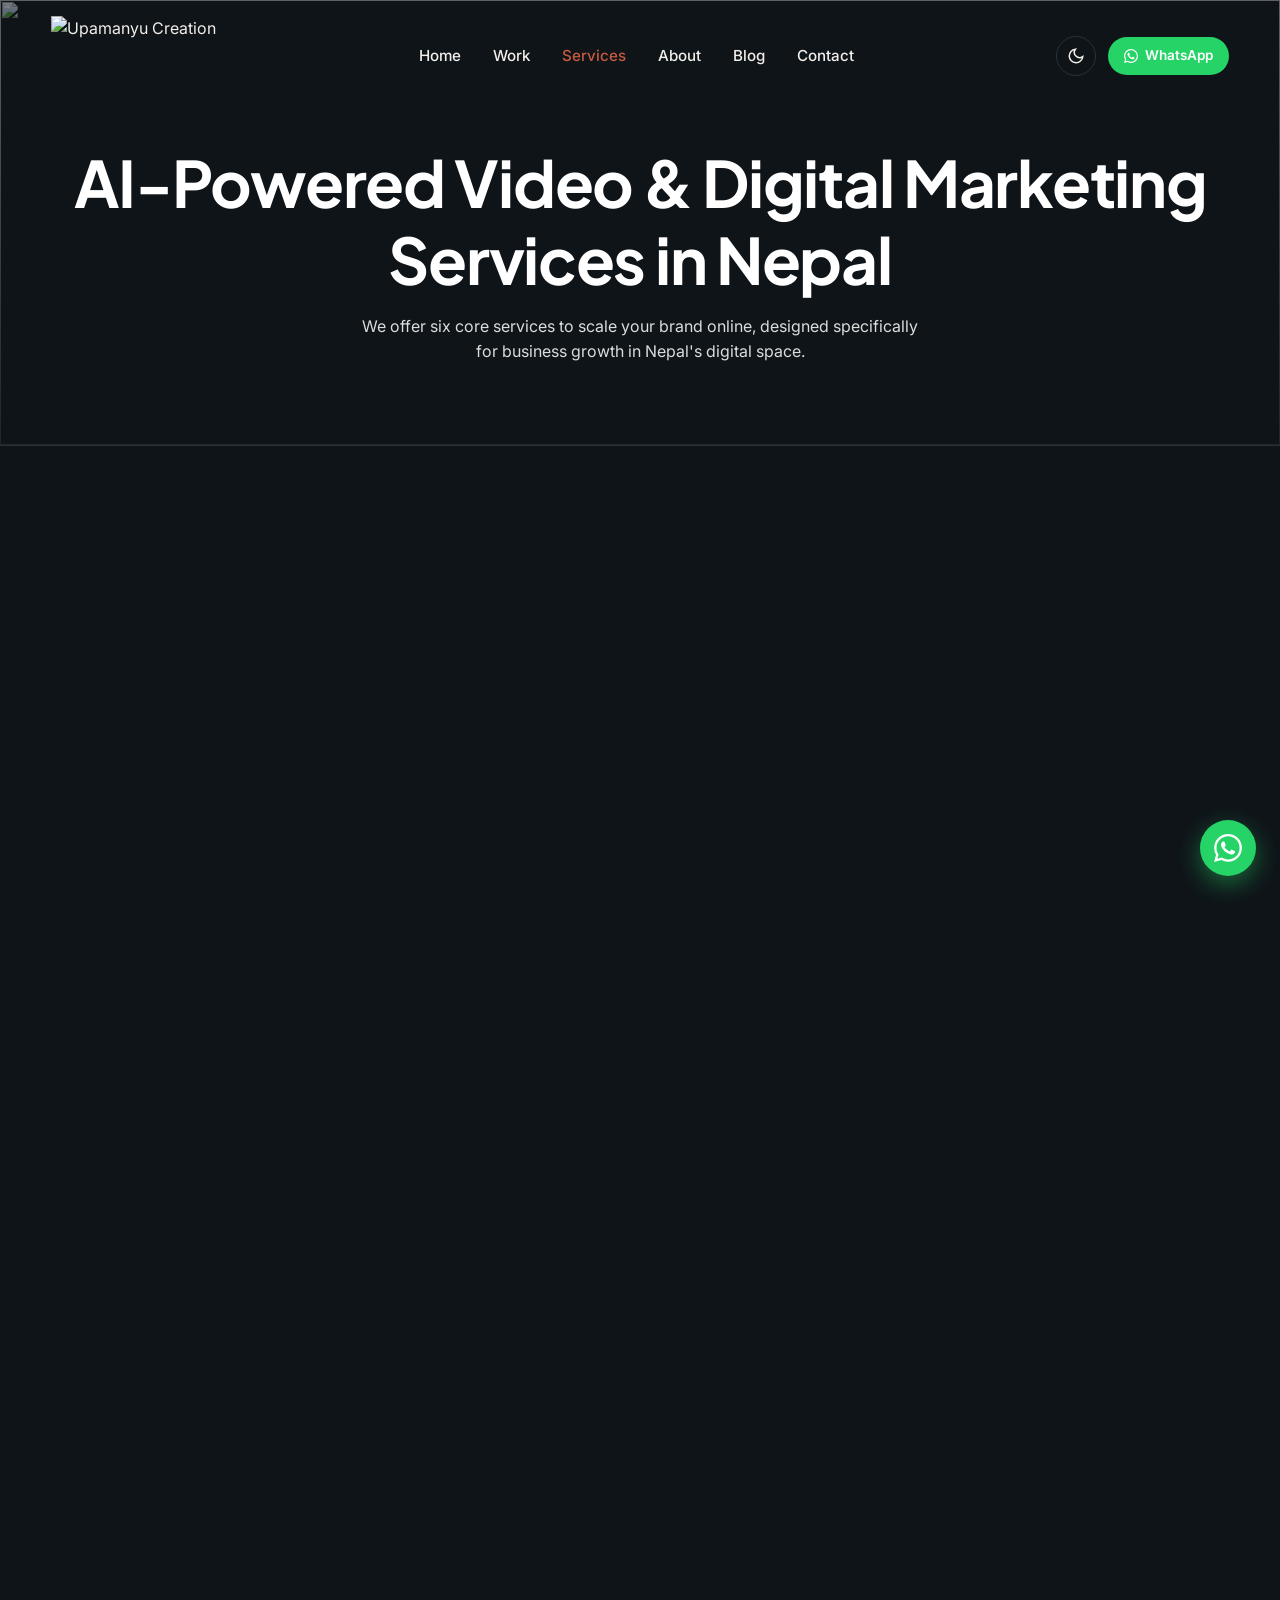
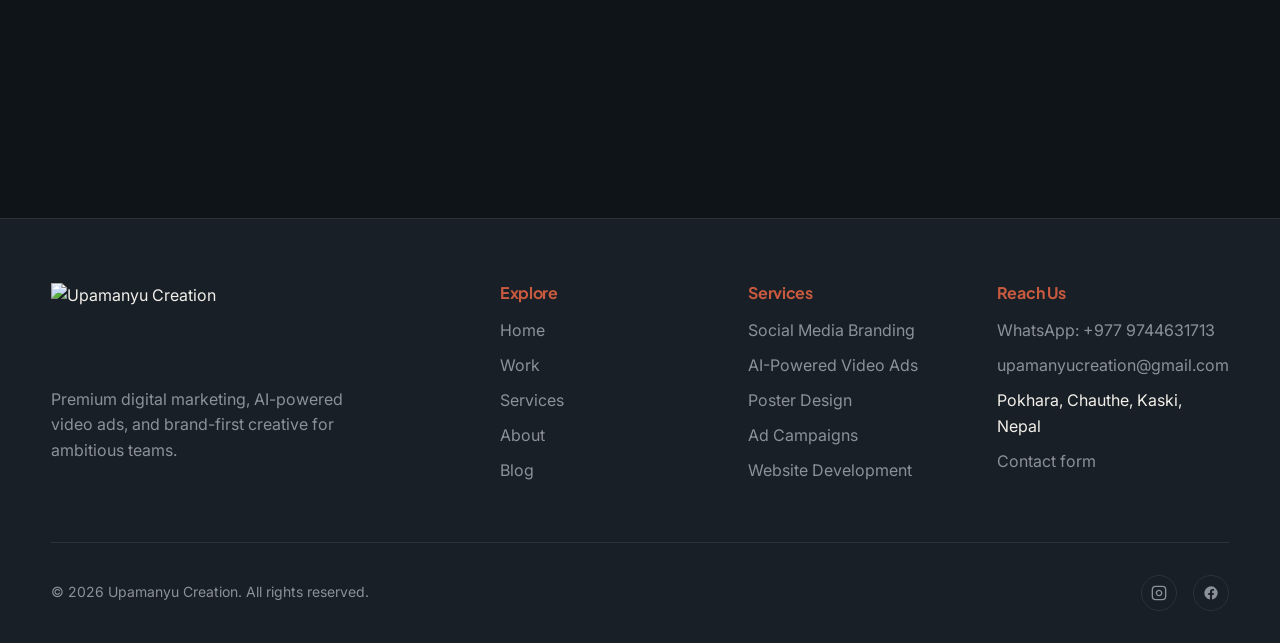
==== services.html @ 2f178562 "feat: implement technical SEO optimizations, schemas, sitemaps, and copy rewrites" ====
<!DOCTYPE html>
<html lang="en">
<head>
  <meta charset="UTF-8">
  <meta name="viewport" content="width=device-width, initial-scale=1.0">
  <title>SEO, Web Development &amp; AI Video Production Services Nepal</title>
  <meta name="description" content="AI-powered video ads, social media handling, SEO services, Google Ads, Meta campaigns, and high-speed web development in Nepal. Get a free quote today!">
  <link rel="icon" href="assets/logo.png">
  <link rel="preconnect" href="https://fonts.googleapis.com">
  <link rel="preconnect" href="https://fonts.gstatic.com" crossorigin>
  <link href="https://fonts.googleapis.com/css2?family=Inter:wght@400;500;600&amp;family=Plus+Jakarta+Sans:wght@600;700;800&amp;display=swap" rel="stylesheet">
  <link rel="stylesheet" href="css/styles.css">

  <!-- Service JSON-LD Schema -->
  <script type="application/ld+json">
  {
    "@context": "https://schema.org",
    "@type": "Service",
    "serviceType": "AI Video Production & Digital Marketing",
    "provider": {
      "@type": "LocalBusiness",
      "name": "Upamanyu Creation",
      "url": "https://upamanyu.swoyef.org/"
    },
    "areaServed": {
      "@type": "Country",
      "name": "Nepal"
    },
    "hasOfferCatalog": {
      "@type": "OfferCatalog",
      "name": "Digital Marketing & Creative Catalog",
      "itemListElement": [
        {
          "@type": "Offer",
          "itemOffered": {
            "@type": "Service",
            "name": "AI-Powered Video Ads Production",
            "description": "Cinematic high-engagement business ads and commercial videos generated and edited with professional AI tools."
          }
        },
        {
          "@type": "Offer",
          "itemOffered": {
            "@type": "Service",
            "name": "Local SEO & Search Engine Optimization",
            "description": "On-page, technical, and local SEO services to help Nepalese brands rank on the first page of Google Nepal."
          }
        },
        {
          "@type": "Offer",
          "itemOffered": {
            "@type": "Service",
            "name": "Mobile-First Website Development",
            "description": "Custom built, ultra-fast websites designed to load fast and capture leads across mobile devices in Nepal."
          }
        }
      ]
    }
  }
  </script>
</head>
<body data-page="services">

  <nav class="navbar">
    <div class="container">
      <a href="index.html" class="nav-logo"><img src="assets/logo.png" alt="Upamanyu Creation"></a>
      <ul class="nav-links">
        <li><a href="index.html">Home</a></li>
        <li><a href="work.html">Work</a></li>
        <li><a href="services.html">Services</a></li>
        <li><a href="about.html">About</a></li>
        <li><a href="blog.html">Blog</a></li>
        <li><a href="contact.html">Contact</a></li>
      </ul>
      <div class="nav-actions">
        <button class="theme-toggle" data-theme-toggle aria-label="Toggle theme">
          <svg class="icon-moon" width="18" height="18" viewBox="0 0 24 24" fill="none" stroke="currentColor" stroke-width="2"><path d="M21 12.79A9 9 0 1 1 11.21 3 7 7 0 0 0 21 12.79z"/></svg>
          <svg class="icon-sun"  width="18" height="18" viewBox="0 0 24 24" fill="none" stroke="currentColor" stroke-width="2"><circle cx="12" cy="12" r="4"/><path d="M12 2v2M12 20v2M4.93 4.93l1.41 1.41M17.66 17.66l1.41 1.41M2 12h2M20 12h2M4.93 19.07l1.41-1.41M17.66 6.34l1.41-1.41"/></svg>
        </button>
        <a class="nav-whatsapp" href="https://wa.me/9779744631713" target="_blank" rel="noopener">
          <svg width="14" height="14" viewBox="0 0 24 24" fill="currentColor"><path d="M.057 24l1.687-6.163a11.867 11.867 0 0 1-1.587-5.946C.16 5.335 5.495 0 12.05 0a11.82 11.82 0 0 1 8.413 3.488 11.824 11.824 0 0 1 3.48 8.414c-.003 6.557-5.338 11.892-11.893 11.892a11.9 11.9 0 0 1-5.688-1.448L.057 24zm6.597-3.807c1.676.995 3.276 1.591 5.392 1.592 5.448 0 9.886-4.434 9.889-9.885.002-5.462-4.415-9.89-9.881-9.892-5.452 0-9.887 4.434-9.889 9.884-.001 2.225.651 3.891 1.746 5.634l-.999 3.648 3.742-.981zm11.387-5.464c-.074-.124-.272-.198-.57-.347-.297-.149-1.758-.868-2.031-.967-.272-.099-.47-.149-.669.149-.198.297-.768.967-.941 1.165-.173.198-.347.223-.644.074-.297-.149-1.255-.462-2.39-1.475-.883-.788-1.48-1.761-1.653-2.059-.173-.297-.018-.458.13-.606.134-.133.297-.347.446-.521.149-.173.198-.297.297-.495.099-.198.05-.371-.025-.52-.075-.149-.669-1.611-.916-2.206-.242-.579-.487-.5-.669-.51l-.57-.01c-.198 0-.52.074-.792.371-.272.297-1.04 1.016-1.04 2.479 0 1.462 1.065 2.875 1.213 3.074.149.198 2.095 3.2 5.076 4.487.71.306 1.263.489 1.694.626.712.226 1.36.194 1.872.118.571-.085 1.758-.719 2.006-1.413.248-.694.248-1.289.173-1.413z"/></svg>
          WhatsApp
        </a>
        <button class="hamburger" aria-label="Open menu"><span></span><span></span><span></span></button>
      </div>
    </div>
  </nav>

  <section class="page-hero page-hero-video">
    <!-- Poster fallback (shown when video missing or while loading) -->
    <img class="hero-bg-poster" src="https://images.unsplash.com/photo-1492691527719-9d1e07e534b4?w=1600&q=70" alt="" aria-hidden="true">
    <!-- Background video. Drop your file at assets/videos/services-bg.mp4 and it will autoplay here. -->
    <video class="hero-bg-video" autoplay muted loop playsinline preload="metadata" aria-hidden="true">
      <source src="assets/videos/bg.mp4" type="video/mp4">
    </video>
    <div class="hero-bg-overlay"></div>
    <div class="container">
      <h1>AI-Powered Video &amp; Digital Marketing Services in Nepal</h1>
      <p>We offer six core services to scale your brand online, designed specifically for business growth in Nepal's digital space.</p>
    </div>
  </section>

  <section class="section">
    <div class="container">

      <div class="services-2col">

      <div class="service-block reveal" id="ai-video">
        <!-- VIDEO PLACEHOLDER:
             To use a real video, replace the <img> below with:
             <video autoplay muted loop playsinline poster="assets/work/posters/ai-video-poster.jpg">
               <source src="https://cdn.swoyef.org/videos/ai-video-showcase.mp4" type="video/mp4">
             </video>
        -->
        <div class="visual">
          <img src="https://images.unsplash.com/photo-1492691527719-9d1e07e534b4?w=1200&q=75" alt="AI video production">
          <span class="badge"><span class="dot"></span>Video showcase</span>
        </div>
        <div>
          <h2>AI-Powered Video Ads</h2>
          <p>Cinematic video ads generated and edited with AI tools — production speed of a freelancer with the polish of a studio.</p>
          <ul>
            <li>Concept + script aligned to your funnel</li>
            <li>AI generation, real-footage edits, hybrid</li>
            <li>Format variants for Instagram, YouTube, TikTok</li>
            <li>Two rounds of revisions included</li>
          </ul>
          <a class="btn btn-whatsapp" href="https://wa.me/9779744631713?text=Hi,%20I'm%20interested%20in%20AI%20video%20ads" target="_blank" rel="noopener">Get a quote</a>
        </div>
      </div>

      <div class="service-block reveal" id="posters">
        <div class="visual">
          <img src="https://images.unsplash.com/photo-1558655146-9f40138edfeb?w=1200&q=75" alt="Poster design showcase">
          <span class="badge">Poster sample</span>
        </div>
        <div>
          <h2>Poster Design</h2>
          <p>Social posters and print collateral that capture attention and carry your brand through every touchpoint.</p>
          <ul>
            <li>On-brand typography and color systems</li>
            <li>Festival, product, and event variants</li>
            <li>Print-ready and social-cropped exports</li>
            <li>Quick turnaround on revisions</li>
          </ul>
          <a class="btn btn-whatsapp" href="https://wa.me/9779744631713?text=Hi,%20I'd%20like%20a%20poster%20quote" target="_blank" rel="noopener">Get a quote</a>
        </div>
      </div>

      <div class="service-block reveal" id="boost">
        <div class="visual">
          <img src="https://images.unsplash.com/photo-1432888622747-4eb9a8efeb07?w=1200&q=75" alt="Ad boost growth chart">
          <span class="badge"><span class="dot"></span>Boosting</span>
        </div>
        <div>
          <h2>Ad Boost</h2>
          <p>Promote posts that deserve to fly. We tighten targeting, refresh creative, and push the right content to the right audience.</p>
          <ul>
            <li>Audience and interest research</li>
            <li>Creative cropping for ad placements</li>
            <li>Spend pacing and budget guardrails</li>
            <li>Weekly performance recap on WhatsApp</li>
          </ul>
          <a class="btn btn-whatsapp" href="https://wa.me/9779744631713?text=Hi,%20I%20want%20to%20boost%20my%20ads" target="_blank" rel="noopener">Get a quote</a>
        </div>
      </div>

      <div class="service-block reveal" id="campaigns">
        <div class="visual">
          <img src="https://images.unsplash.com/photo-1551288049-bebda4e38f71?w=1200&q=75" alt="Ad campaign analytics dashboard">
          <span class="badge">Campaign live</span>
        </div>
        <div>
          <h2>Ad Campaigns</h2>
          <p>End-to-end paid campaigns: strategy, creative, launch, and ongoing optimization across Meta, Google, and YouTube.</p>
          <ul>
            <li>Funnel mapping and KPI alignment</li>
            <li>Multi-asset creative production</li>
            <li>Pixel + conversion event setup</li>
            <li>Bi-weekly optimization cycles</li>
          </ul>
          <a class="btn btn-whatsapp" href="https://wa.me/9779744631713?text=Hi,%20I%20want%20to%20discuss%20a%20campaign" target="_blank" rel="noopener">Get a quote</a>
        </div>
      </div>

      <div class="service-block reveal" id="social">
        <div class="visual">
          <img src="https://images.unsplash.com/photo-1611162617213-7d7a39e9b1d7?w=1200&q=75" alt="Social media phone feed">
          <span class="badge"><span class="dot"></span>Always on</span>
        </div>
        <div>
          <h2>Social Media Handling</h2>
          <p>Daily posting, engagement, growth — your brand always present, always on-tone, never copy-pasted.</p>
          <ul>
            <li>Monthly content calendar</li>
            <li>Posts, reels, stories, captions</li>
            <li>Comment + DM management</li>
            <li>Monthly growth report</li>
          </ul>
          <a class="btn btn-whatsapp" href="https://wa.me/9779744631713?text=Hi,%20I%20want%20social%20media%20handling" target="_blank" rel="noopener">Get a quote</a>
        </div>
      </div>

      <div class="service-block reveal" id="web">
        <div class="visual">
          <img src="https://images.unsplash.com/photo-1517180102446-f3ece451e9d8?w=1200&q=75" alt="Website on laptop screen">
          <span class="badge">Live website</span>
        </div>
        <div>
          <h2>Website Development</h2>
          <p>Sleek, fast, mobile-first websites that match the polish of the rest of your brand. Built to load fast and convert.</p>
          <ul>
            <li>Custom design — no template clones</li>
            <li>Responsive across phones, tablets, desktops</li>
            <li>SEO-friendly markup and meta</li>
            <li>WhatsApp + email lead capture built in</li>
          </ul>
          <a class="btn btn-whatsapp" href="https://wa.me/9779744631713?text=Hi,%20I%20need%20a%20website" target="_blank" rel="noopener">Get a quote</a>
        </div>
      </div>

      </div>

    </div>
  </section>

  <footer class="footer">
    <div class="container">
      <div class="footer-grid">
        <div class="footer-brand">
          <img src="assets/logo.png" alt="Upamanyu Creation">
          <p>Premium digital marketing, AI-powered video ads, and brand-first creative for ambitious teams.</p>
        </div>
        <div class="footer-col">
          <h4>Explore</h4>
          <ul>
            <li><a href="index.html">Home</a></li>
            <li><a href="work.html">Work</a></li>
            <li><a href="services.html">Services</a></li>
            <li><a href="about.html">About</a></li>
            <li><a href="blog.html">Blog</a></li>
          </ul>
        </div>
        <div class="footer-col">
          <h4>Services</h4>
          <ul>
            <li><a href="services.html">Social Media Branding</a></li>
            <li><a href="services.html">AI-Powered Video Ads</a></li>
            <li><a href="services.html">Poster Design</a></li>
            <li><a href="services.html">Ad Campaigns</a></li>
            <li><a href="services.html">Website Development</a></li>
          </ul>
        </div>
        <div class="footer-col">
          <h4>Reach Us</h4>
          <ul>
            <li><a href="https://wa.me/9779744631713" target="_blank" rel="noopener">WhatsApp: +977 9744631713</a></li>
            <li><a href="mailto:upamanyucreation@gmail.com">upamanyucreation@gmail.com</a></li>
            <li>Pokhara, Chauthe, Kaski, Nepal</li>
            <li><a href="contact.html">Contact form</a></li>
          </ul>
        </div>
      </div>
      <div class="footer-bottom">
        <span>&copy; 2026 Upamanyu Creation. All rights reserved.</span>
        <div class="social-icons">
          <a href="https://www.instagram.com/upamanyu.creation" target="_blank" rel="noopener" aria-label="Instagram"><svg width="16" height="16" viewBox="0 0 24 24" fill="none" stroke="currentColor" stroke-width="2"><rect x="2" y="2" width="20" height="20" rx="5"/><path d="M16 11.37A4 4 0 1 1 12.63 8 4 4 0 0 1 16 11.37z"/><line x1="17.5" y1="6.5" x2="17.51" y2="6.5"/></svg></a>
          <a href="https://www.facebook.com/share/1cWXGLbmMQ/" target="_blank" rel="noopener" aria-label="Facebook"><svg width="16" height="16" viewBox="0 0 24 24" fill="currentColor"><path d="M22 12a10 10 0 1 0-11.56 9.88v-6.99H7.9V12h2.54V9.8c0-2.5 1.49-3.89 3.78-3.89 1.09 0 2.24.2 2.24.2v2.46h-1.26c-1.24 0-1.63.77-1.63 1.56V12h2.78l-.45 2.89h-2.33v6.99A10 10 0 0 0 22 12z"/></svg></a>
        </div>
      </div>
    </div>
  </footer>

  <a class="float-whatsapp" href="https://wa.me/9779744631713" target="_blank" rel="noopener" aria-label="Chat on WhatsApp">
    <svg width="28" height="28" viewBox="0 0 24 24" fill="currentColor"><path d="M.057 24l1.687-6.163a11.867 11.867 0 0 1-1.587-5.946C.16 5.335 5.495 0 12.05 0a11.82 11.82 0 0 1 8.413 3.488 11.824 11.824 0 0 1 3.48 8.414c-.003 6.557-5.338 11.892-11.893 11.892a11.9 11.9 0 0 1-5.688-1.448L.057 24zm6.597-3.807c1.676.995 3.276 1.591 5.392 1.592 5.448 0 9.886-4.434 9.889-9.885.002-5.462-4.415-9.89-9.881-9.892-5.452 0-9.887 4.434-9.889 9.884-.001 2.225.651 3.891 1.746 5.634l-.999 3.648 3.742-.981zm11.387-5.464c-.074-.124-.272-.198-.57-.347-.297-.149-1.758-.868-2.031-.967-.272-.099-.47-.149-.669.149-.198.297-.768.967-.941 1.165-.173.198-.347.223-.644.074-.297-.149-1.255-.462-2.39-1.475-.883-.788-1.48-1.761-1.653-2.059-.173-.297-.018-.458.13-.606.134-.133.297-.347.446-.521.149-.173.198-.297.297-.495.099-.198.05-.371-.025-.52-.075-.149-.669-1.611-.916-2.206-.242-.579-.487-.5-.669-.51l-.57-.01c-.198 0-.52.074-.792.371-.272.297-1.04 1.016-1.04 2.479 0 1.462 1.065 2.875 1.213 3.074.149.198 2.095 3.2 5.076 4.487.71.306 1.263.489 1.694.626.712.226 1.36.194 1.872.118.571-.085 1.758-.719 2.006-1.413.248-.694.248-1.289.173-1.413z"/></svg>
  </a>

  <script src="js/main.js"></script>
  <script src="js/animations.js"></script>
</body>
</html>
---- css/styles.css ----
/* =========================================================
   Upamanyu Creation — Global Stylesheet
   Sections:
     1. Reset & base
     2. Theme variables (dark / light)
     3. Typography
     4. Layout primitives (.container, .section)
     5. Buttons & links
     6. Navbar
     7. Footer
     8. Floating WhatsApp
     9. Devanagari motif utilities
    10. Animations / scroll reveals
    11. Page-specific (home / work / services / about / blog / contact)
    12. Responsive breakpoints
   ========================================================= */

/* 1. Reset & base ----------------------------------------- */
*, *::before, *::after { box-sizing: border-box; margin: 0; padding: 0; }
html { scroll-behavior: smooth; -webkit-text-size-adjust: 100%; }
body {
  font-family: 'Inter', system-ui, -apple-system, sans-serif;
  background: var(--bg);
  color: var(--text);
  line-height: 1.6;
  min-height: 100vh;
  cursor: default;
  transition: background 0.3s ease, color 0.3s ease;
}
img, video { max-width: 100%; height: auto; display: block; }
a { color: inherit; text-decoration: none; cursor: pointer; }
button { font: inherit; cursor: pointer; border: 0; background: transparent; color: inherit; }
input, textarea, select { cursor: text; }
input[type="submit"], input[type="button"], input[type="checkbox"], input[type="radio"], select { cursor: pointer; }
ul, ol { list-style: none; }

/* 2. Theme variables -------------------------------------- */
:root,
[data-theme="dark"] {
  --bg: #0F1419;
  --bg-elevated: #181F26;
  --bg-card: #1F272F;
  --text: #F2EFEA;
  --text-muted: #8B9199;
  --teal: #2B6B6F;
  --teal-bright: #3D8E93;
  --orange: #C85A3F;
  --orange-bright: #E27355;
  --border: #2A323B;
  --shadow: 0 10px 30px rgba(0,0,0,0.4);
  --overlay: rgba(15,20,25,0.7);
}
[data-theme="light"] {
  --bg: #FAF7F2;
  --bg-elevated: #FFFFFF;
  --bg-card: #FFFFFF;
  --text: #1A1F24;
  --text-muted: #6B7280;
  --teal: #2B6B6F;
  --teal-bright: #1F4F52;
  --orange: #C85A3F;
  --orange-bright: #A8492F;
  --border: #E5E0D7;
  --shadow: 0 10px 30px rgba(0,0,0,0.08);
  --overlay: rgba(255,255,255,0.85);
}

/* 3. Typography ------------------------------------------- */
h1, h2, h3, h4 {
  font-family: 'Plus Jakarta Sans', 'Inter', sans-serif;
  font-weight: 700;
  line-height: 1.2;
  letter-spacing: -0.02em;
}
h1 { font-size: clamp(2.25rem, 5vw, 4rem); }
h2 { font-size: clamp(1.75rem, 3.5vw, 2.75rem); }
h3 { font-size: 1.5rem; }
h4 { font-size: 1.125rem; }
.devanagari { font-family: 'Noto Sans Devanagari', 'Plus Jakarta Sans', sans-serif; }
.text-muted { color: var(--text-muted); }
.text-teal { color: var(--teal-bright); }
.text-orange { color: var(--orange); }

/* 4. Layout primitives ------------------------------------ */
.container { width: min(1200px, 92%); margin: 0 auto; }
.section { padding: clamp(4rem, 8vw, 7rem) 0; }
.section-title {
  text-align: center;
  margin-bottom: 3rem;
}
.section-title .devanagari {
  display: block;
  color: var(--orange);
  font-size: 1.5rem;
  margin-bottom: 0.5rem;
}

/* 5. Buttons --------------------------------------------- */
.btn {
  display: inline-flex; align-items: center; gap: 0.5rem;
  padding: 0.875rem 1.75rem;
  border-radius: 999px;
  font-weight: 600;
  font-size: 0.95rem;
  transition: transform 0.2s ease, background 0.2s ease, color 0.2s ease;
}
.btn-primary { background: var(--orange); color: #fff; }
.btn-primary:hover { background: var(--orange-bright); transform: translateY(-2px); }
.btn-secondary {
  background: transparent; color: var(--text);
  border: 1px solid var(--border);
}
.btn-secondary:hover { border-color: var(--teal-bright); color: var(--teal-bright); }
.btn-whatsapp { background: #25D366; color: #fff; }
.btn-whatsapp:hover { background: #1EB855; transform: translateY(-2px); }

/* Theme toggle button ------------------------------------ */
.theme-toggle {
  width: 40px; height: 40px;
  display: inline-flex; align-items: center; justify-content: center;
  border-radius: 50%;
  border: 1px solid var(--border);
  transition: background 0.2s, transform 0.2s;
}
.theme-toggle:hover { background: var(--bg-elevated); transform: rotate(15deg); }
.theme-toggle .icon-sun { display: none; }
.theme-toggle .icon-moon { display: block; }
[data-theme="light"] .theme-toggle .icon-sun { display: block; }
[data-theme="light"] .theme-toggle .icon-moon { display: none; }

/* 6. Navbar ---------------------------------------------- */
.navbar {
  position: fixed; top: 0; left: 0; right: 0; z-index: 100;
  padding: 1rem 0;
  background: transparent;
  transition: background 0.3s ease, padding 0.3s ease, box-shadow 0.3s ease;
}
.navbar.scrolled {
  background: var(--bg);
  padding: 0.6rem 0;
  box-shadow: var(--shadow);
}
.navbar .container {
  display: flex; align-items: center; justify-content: space-between;
}
.nav-logo { display: inline-flex; align-items: center; }
.nav-logo img {
  height: 80px;
  background: transparent;
  padding: 0;
  transition: transform 0.2s, height 0.2s ease;
}
.nav-logo img:hover { transform: scale(1.04); }
.navbar.scrolled .nav-logo img { height: 60px; }
.nav-links {
  display: flex; gap: 2rem; align-items: center;
}
.nav-links a {
  font-weight: 500; font-size: 0.95rem;
  position: relative;
  transition: color 0.2s;
}
.nav-links a:hover { color: var(--teal-bright); }
.nav-links a.active { color: var(--orange); }
.nav-actions {
  display: flex; gap: 0.75rem; align-items: center;
}
.nav-whatsapp {
  display: inline-flex; align-items: center; gap: 0.4rem;
  padding: 0.5rem 1rem;
  background: #25D366; color: #fff;
  border-radius: 999px;
  font-size: 0.85rem; font-weight: 600;
  transition: transform 0.2s;
}
.nav-whatsapp:hover { transform: translateY(-2px); }
.hamburger {
  display: none;
  width: 28px; height: 22px;
  flex-direction: column; justify-content: space-between;
}
.hamburger span {
  display: block; height: 2px; background: var(--text);
  transition: transform 0.3s, opacity 0.2s;
}
.hamburger.active span:nth-child(1) { transform: translateY(10px) rotate(45deg); }
.hamburger.active span:nth-child(2) { opacity: 0; }
.hamburger.active span:nth-child(3) { transform: translateY(-10px) rotate(-45deg); }
body.no-scroll { overflow: hidden; }

/* 7. Footer ---------------------------------------------- */
.footer {
  background: var(--bg-elevated);
  padding: 4rem 0 2rem;
  border-top: 1px solid var(--border);
}
.footer-grid {
  display: grid;
  grid-template-columns: 2fr 1fr 1fr 1fr;
  gap: 3rem;
  margin-bottom: 3rem;
}
.footer-brand img {
  height: 88px;
  margin-bottom: 1rem;
  background: transparent;
  padding: 0;
  display: inline-block;
}
.footer-brand p { color: var(--text-muted); max-width: 320px; }
.footer-col h4 { margin-bottom: 1rem; font-size: 1rem; color: var(--orange); }
.footer-col ul li { margin-bottom: 0.6rem; }
.footer-col a { color: var(--text-muted); transition: color 0.2s; }
.footer-col a:hover { color: var(--text); }
.footer-bottom {
  padding-top: 2rem;
  border-top: 1px solid var(--border);
  display: flex; justify-content: space-between; align-items: center;
  flex-wrap: wrap; gap: 1rem;
  color: var(--text-muted); font-size: 0.875rem;
}
.social-icons { display: flex; gap: 1rem; }
.social-icons a {
  width: 36px; height: 36px;
  display: inline-flex; align-items: center; justify-content: center;
  border-radius: 50%; border: 1px solid var(--border);
  transition: background 0.2s, color 0.2s, border-color 0.2s;
}
.social-icons a:hover { background: var(--orange); color: #fff; border-color: var(--orange); }

/* 8. Floating WhatsApp ----------------------------------- */
.float-whatsapp {
  position: fixed; bottom: 1.5rem; right: 1.5rem; z-index: 90;
  width: 56px; height: 56px;
  background: #25D366; color: #fff;
  border-radius: 50%;
  display: inline-flex; align-items: center; justify-content: center;
  box-shadow: 0 8px 24px rgba(37,211,102,0.45);
  animation: pulse 2s infinite;
}
.float-whatsapp:hover { transform: scale(1.08); }
@keyframes pulse {
  0% { box-shadow: 0 0 0 0 rgba(37,211,102,0.7); }
  70% { box-shadow: 0 0 0 18px rgba(37,211,102,0); }
  100% { box-shadow: 0 0 0 0 rgba(37,211,102,0); }
}

/* 9. Section divider ------------------------------------- */
.section-divider {
  text-align: center; padding: 2rem 0;
  font-size: 1.25rem; color: var(--orange);
  opacity: 0.6; letter-spacing: 0.5em;
}

/* Active nav link by page ------------------------------- */
[data-page="home"]     .nav-links a[href="index.html"],
[data-page="work"]     .nav-links a[href="work.html"],
[data-page="services"] .nav-links a[href="services.html"],
[data-page="about"]    .nav-links a[href="about.html"],
[data-page="blog"]     .nav-links a[href="blog.html"],
[data-page="contact"]  .nav-links a[href="contact.html"] {
  color: var(--orange);
}

/* 11a. Home page ----------------------------------------- */
.hero {
  position: relative;
  min-height: 100vh;
  display: flex; align-items: center;
  overflow: hidden;
  padding-top: 5rem;
}
.hero-bg {
  position: absolute; inset: 0; z-index: -2;
  background: linear-gradient(135deg, var(--bg) 0%, var(--bg-elevated) 100%);
}
.hero-bg::before {
  content: ''; position: absolute; inset: 0;
  background:
    radial-gradient(circle at 20% 30%, rgba(43,107,111,0.18), transparent 40%),
    radial-gradient(circle at 80% 70%, rgba(200,90,63,0.18), transparent 40%);
}
.hero .hero-bg-video {
  position: absolute; inset: 0;
  width: 100%; height: 100%;
  object-fit: cover;
  z-index: -1;
}
.hero .hero-bg-overlay {
  position: absolute; inset: 0;
  background: linear-gradient(180deg, rgba(15,20,25,0.55) 0%, rgba(15,20,25,0.85) 100%);
  z-index: 0;
}
.hero > .container { position: relative; z-index: 1; }
.hero-watermark {
  position: absolute; right: -2rem; bottom: -4rem; z-index: -1;
  font-family: 'Noto Sans Devanagari', sans-serif;
  font-size: clamp(20rem, 40vw, 36rem);
  color: var(--orange);
  opacity: 0.05;
  line-height: 1;
  user-select: none;
}
.hero-content { max-width: 760px; }
.hero-eyebrow {
  display: inline-flex; align-items: center; gap: 0.5rem;
  padding: 0.4rem 1rem;
  border: 1px solid var(--border); border-radius: 999px;
  font-size: 0.85rem; color: var(--text-muted);
  margin-bottom: 1.5rem;
}
.hero-eyebrow .devanagari { color: var(--orange); }
.hero h1 { margin-bottom: 1.5rem; }
.hero h1 .accent { color: var(--orange); }
.hero p.lead {
  font-size: clamp(1.05rem, 1.8vw, 1.25rem);
  color: var(--text-muted);
  margin-bottom: 2.5rem;
  max-width: 600px;
}
.hero-ctas { display: flex; gap: 1rem; flex-wrap: wrap; }

/* Hero text + buttons stay light in BOTH themes (video bg is always dark) */
.hero h1,
[data-theme="light"] .hero h1 { color: #fff !important; }
.hero h1 .accent,
[data-theme="light"] .hero h1 .accent { color: var(--orange-bright) !important; }
.hero p.lead,
[data-theme="light"] .hero p.lead { color: rgba(255, 255, 255, 0.9) !important; }
.hero .hero-eyebrow,
[data-theme="light"] .hero .hero-eyebrow {
  color: rgba(255, 255, 255, 0.92) !important;
  border-color: rgba(255, 255, 255, 0.35) !important;
  background: rgba(255, 255, 255, 0.06) !important;
}
.hero .btn-secondary,
[data-theme="light"] .hero .btn-secondary {
  color: #fff !important;
  border-color: rgba(255, 255, 255, 0.5) !important;
  background: transparent !important;
}
.hero .btn-secondary:hover,
[data-theme="light"] .hero .btn-secondary:hover {
  border-color: var(--orange-bright) !important;
  color: var(--orange-bright) !important;
}

/* Service teaser grid */
.services-grid {
  display: grid;
  grid-template-columns: repeat(auto-fit, minmax(280px, 1fr));
  gap: 1.5rem;
}
.service-card {
  background: var(--bg-card);
  border: 1px solid var(--border);
  border-radius: 16px;
  overflow: hidden;
  transition: transform 0.3s, border-color 0.3s, box-shadow 0.3s;
  display: flex; flex-direction: column;
}
.service-card:hover {
  transform: translateY(-6px);
  border-color: var(--teal-bright);
  box-shadow: var(--shadow);
}
.service-card .thumb {
  position: relative;
  aspect-ratio: 16 / 9;
  overflow: hidden;
  background: linear-gradient(135deg, var(--teal), var(--orange));
}
.service-card .thumb img {
  width: 100%; height: 100%;
  object-fit: cover;
  transition: transform 0.4s ease;
}
.service-card:hover .thumb img { transform: scale(1.06); }
.service-card .thumb::after {
  content: '';
  position: absolute; inset: 0;
  background: linear-gradient(to top, rgba(0,0,0,0.35), transparent 60%);
  pointer-events: none;
}
.service-card .body { padding: 1.5rem 1.75rem 1.75rem; flex: 1; display: flex; flex-direction: column; }
.service-card h3 { margin-bottom: 0.6rem; color: var(--text); }
.service-card p { color: var(--text-muted); margin-bottom: 1rem; flex: 1; }
.service-card .body span { color: var(--teal-bright); font-weight: 600; font-size: 0.9rem; }
a.service-card { color: inherit; text-decoration: none; }

/* Featured work */
.work-preview {
  display: grid;
  grid-template-columns: repeat(auto-fit, minmax(260px, 1fr));
  gap: 1.25rem;
  margin-bottom: 2.5rem;
}
.work-preview .card {
  position: relative;
  aspect-ratio: 4 / 3;
  border-radius: 16px;
  overflow: hidden;
  cursor: pointer;
}
.work-preview .card img,
.work-preview .card video {
  width: 100%; height: 100%; object-fit: cover;
  transition: transform 0.5s;
}
.work-preview .card:hover img,
.work-preview .card:hover video { transform: scale(1.06); }
.work-preview .card .overlay {
  position: absolute; inset: 0;
  background: linear-gradient(to top, rgba(0,0,0,0.85), transparent 60%);
  display: flex; align-items: flex-end;
  padding: 1.25rem;
  color: #fff;
  opacity: 0; transition: opacity 0.3s;
}
.work-preview .card:hover .overlay { opacity: 1; }
.work-preview .card .overlay span { font-size: 0.8rem; color: var(--orange-bright); }
.work-preview .card .overlay h4 { color: #fff; }

/* Stats strip */
.stats-strip {
  background: linear-gradient(135deg, var(--teal) 0%, #1F4F52 100%);
  border-radius: 20px;
  padding: 3rem 2rem;
  display: grid;
  grid-template-columns: repeat(auto-fit, minmax(180px, 1fr));
  gap: 2rem;
  text-align: center;
  color: #fff;
}
.stats-strip .stat-num {
  font-family: 'Plus Jakarta Sans', sans-serif;
  font-size: clamp(2rem, 4vw, 3.25rem);
  font-weight: 800;
  color: var(--orange-bright);
  display: block;
  margin-bottom: 0.5rem;
}
.stats-strip .stat-label { font-size: 0.95rem; opacity: 0.85; }

/* Testimonials */
.testimonials-grid {
  display: grid;
  grid-template-columns: repeat(auto-fit, minmax(300px, 1fr));
  gap: 1.5rem;
}
.testimonial {
  background: var(--bg-card);
  padding: 2rem;
  border-radius: 16px;
  border: 1px solid var(--border);
}
.testimonial .quote-mark { font-size: 3rem; color: var(--orange); line-height: 0.5; margin-bottom: 1rem; }
.testimonial p { color: var(--text); margin-bottom: 1.5rem; font-style: italic; }
.testimonial .author { display: flex; align-items: center; gap: 0.75rem; }
.testimonial .avatar {
  width: 44px; height: 44px;
  background: linear-gradient(135deg, var(--teal), var(--orange));
  border-radius: 50%;
  display: inline-flex; align-items: center; justify-content: center;
  color: #fff; font-weight: 700;
}
.testimonial .author .name { font-weight: 600; }
.testimonial .author .role { color: var(--text-muted); font-size: 0.85rem; }

/* Final CTA band */
.cta-band {
  text-align: center;
  background: var(--bg-elevated);
  padding: 4rem 2rem;
  border-radius: 20px;
  border: 1px solid var(--border);
}
.cta-band h2 { margin-bottom: 1rem; }
.cta-band h2 .accent { color: var(--orange); }

/* 11b. Work page ----------------------------------------- */
.page-hero {
  padding: 8rem 0 3rem;
  text-align: center;
  background: var(--bg-elevated);
  border-bottom: 1px solid var(--border);
}
.page-hero h1 { margin-bottom: 1rem; }
.page-hero p { color: var(--text-muted); max-width: 580px; margin: 0 auto; }

/* Page hero with video background */
.page-hero-video {
  position: relative;
  overflow: hidden;
  padding: 9rem 0 5rem;
  background: var(--bg);
}
.page-hero-video .hero-bg-video,
.page-hero-video .hero-bg-poster {
  position: absolute; inset: 0;
  width: 100%; height: 100%;
  object-fit: cover;
  z-index: 0;
}
.page-hero-video .hero-bg-poster { z-index: 0; }
.page-hero-video .hero-bg-video { z-index: 1; }
.page-hero-video .hero-bg-overlay {
  position: absolute; inset: 0;
  background: linear-gradient(180deg, rgba(15,20,25,0.55) 0%, rgba(15,20,25,0.9) 100%);
  z-index: 2;
}
.page-hero-video > .container { position: relative; z-index: 3; }
.page-hero-video h1,
[data-theme="light"] .page-hero-video h1 { color: #fff; }
.page-hero-video p,
[data-theme="light"] .page-hero-video p { color: rgba(255,255,255,0.85); }

/* Page hero with logo watermark background */
.page-hero-logo {
  position: relative;
  overflow: hidden;
  padding: 9rem 0 5rem;
  background:
    radial-gradient(circle at 50% 50%, rgba(43,107,111,0.10), transparent 65%),
    linear-gradient(135deg, #FAF7F2 0%, #FFFFFF 50%, #FAF7F2 100%);
  border-bottom: 1px solid var(--border);
}
[data-theme="dark"] .page-hero-logo {
  background:
    radial-gradient(circle at 50% 50%, rgba(43,107,111,0.18), transparent 65%),
    linear-gradient(135deg, #181F26 0%, #2A323B 50%, #181F26 100%);
}
.page-hero-logo .logo-watermark {
  position: absolute;
  top: 50%; left: 50%;
  transform: translate(-50%, -50%);
  width: 80%; max-width: 720px;
  opacity: 0.16;
  z-index: 0;
  pointer-events: none;
  user-select: none;
}
[data-theme="dark"] .page-hero-logo .logo-watermark { opacity: 0.22; mix-blend-mode: screen; }
.page-hero-logo .logo-watermark img { width: 100%; height: auto; }
.page-hero-logo > .container { position: relative; z-index: 1; }
.page-hero-logo h1 { color: #1A1F24; }
[data-theme="dark"] .page-hero-logo h1 { color: #F2EFEA; }
.page-hero-logo p { color: #4B5563; }
[data-theme="dark"] .page-hero-logo p { color: rgba(242,239,234,0.8); }

.work-filters {
  display: flex; gap: 0.6rem; justify-content: center;
  flex-wrap: wrap; margin: 2rem 0 3rem;
}
.work-filters button {
  padding: 0.6rem 1.25rem;
  border: 1px solid var(--border);
  border-radius: 999px;
  font-size: 0.9rem; font-weight: 500;
  transition: background 0.2s, color 0.2s, border-color 0.2s;
}
.work-filters button:hover { border-color: var(--teal-bright); color: var(--teal-bright); }
.work-filters button.active { background: var(--orange); color: #fff; border-color: var(--orange); }

.work-grid {
  display: grid;
  grid-template-columns: repeat(auto-fill, minmax(260px, 1fr));
  gap: 1rem;
}
.work-grid .item {
  position: relative;
  aspect-ratio: 4 / 5;
  border-radius: 14px;
  overflow: hidden;
  background: var(--bg-card);
  cursor: pointer;
}
.work-grid .item.video { aspect-ratio: 9 / 16; }
.work-grid .item.poster { aspect-ratio: 3 / 4; }
.work-grid .item.campaign { aspect-ratio: 16 / 11; }
.work-grid .item img,
.work-grid .item video { width: 100%; height: 100%; object-fit: cover; transition: transform 0.5s; }
.work-grid .item:hover img,
.work-grid .item:hover video { transform: scale(1.05); }
.work-grid .item .meta {
  position: absolute; bottom: 0; left: 0; right: 0;
  padding: 1rem;
  background: linear-gradient(to top, rgba(0,0,0,0.9), transparent);
  color: #fff;
  transform: translateY(100%); transition: transform 0.3s;
}
.work-grid .item:hover .meta { transform: translateY(0); }
.work-grid .item.video::after {
  content: '';
  position: absolute;
  top: 50%; left: 50%;
  width: 60px; height: 60px;
  margin: -30px 0 0 -30px;
  border-radius: 50%;
  background: rgba(255, 255, 255, 0.92);
  background-image: url("data:image/svg+xml;utf8,<svg xmlns='http://www.w3.org/2000/svg' width='24' height='24' viewBox='0 0 24 24' fill='%23C85A3F'><path d='M8 5v14l11-7z'/></svg>");
  background-repeat: no-repeat;
  background-position: 56% 50%;
  background-size: 28px;
  box-shadow: 0 8px 24px rgba(0,0,0,0.4);
  transition: transform 0.3s, background 0.2s;
  pointer-events: none;
}
.work-grid .item.video:hover::after {
  transform: scale(1.1);
  background-color: #fff;
}
.work-grid .item .meta span { color: var(--orange-bright); font-size: 0.78rem; }
.work-grid .item.hidden { display: none; }

/* Lightbox */
.lightbox {
  position: fixed; inset: 0; z-index: 200;
  background: rgba(0,0,0,0.92);
  display: none;
  align-items: center; justify-content: center;
  padding: 2rem;
}
.lightbox.open { display: flex; }
.lightbox-content {
  max-width: 90vw; max-height: 90vh;
  position: relative;
}
.lightbox img,
.lightbox video { max-width: 90vw; max-height: 90vh; border-radius: 8px; }
.lightbox .close, .lightbox .nav-btn {
  position: absolute;
  background: rgba(255,255,255,0.1); color: #fff;
  width: 44px; height: 44px; border-radius: 50%;
  display: inline-flex; align-items: center; justify-content: center;
  font-size: 1.5rem;
  transition: background 0.2s;
}
.lightbox .close:hover, .lightbox .nav-btn:hover { background: rgba(255,255,255,0.2); }
.lightbox .close { top: -3rem; right: 0; }
.lightbox .prev { top: 50%; left: -3.5rem; transform: translateY(-50%); }
.lightbox .next { top: 50%; right: -3.5rem; transform: translateY(-50%); }
@media (max-width: 768px) {
  .lightbox .close { top: -2.5rem; right: 0; }
  .lightbox .prev { left: 0.5rem; }
  .lightbox .next { right: 0.5rem; }
}
.cta-band p { color: var(--text-muted); margin-bottom: 2rem; max-width: 540px; margin-left: auto; margin-right: auto; }

/* 11c. Services page ------------------------------------- */
.services-2col {
  display: grid;
  grid-template-columns: repeat(3, 1fr);
  gap: 1.5rem;
}
.service-block {
  display: flex;
  flex-direction: column;
  background: var(--bg-card);
  border: 1px solid var(--border);
  border-radius: 16px;
  overflow: hidden;
  transition: transform 0.3s, border-color 0.3s, box-shadow 0.3s;
}
.service-block:hover {
  transform: translateY(-4px);
  border-color: var(--teal-bright);
  box-shadow: var(--shadow);
}
.service-block > div:not(.visual) { padding: 1.25rem 1.5rem 1.5rem; flex: 1; display: flex; flex-direction: column; }
.service-block h2 { font-size: 1.35rem; margin-bottom: 0.5rem; }
.service-block > div:not(.visual) > p { font-size: 0.92rem; margin-bottom: 0.75rem; }
.service-block ul { flex: 1; margin: 0.5rem 0 1rem !important; font-size: 0.88rem; }
.service-block ul li { padding-left: 1.4rem; margin-bottom: 0.35rem; }
.service-block .btn { padding: 0.6rem 1.2rem; font-size: 0.85rem; }
@media (max-width: 1024px) {
  .services-2col { grid-template-columns: repeat(2, 1fr); }
}
@media (max-width: 600px) {
  .services-2col { grid-template-columns: 1fr; gap: 1.25rem; }
}
.service-block .visual {
  aspect-ratio: 16 / 9;
  border-radius: 0;
  background: linear-gradient(135deg, var(--teal), var(--orange));
  display: flex; align-items: center; justify-content: center;
  font-size: 5rem;
  position: relative;
  overflow: hidden;
}
.service-block .visual::after {
  content: '';
  position: absolute; inset: 0;
  background:
    radial-gradient(circle at 30% 20%, rgba(255,255,255,0.18), transparent 50%),
    radial-gradient(circle at 80% 80%, rgba(0,0,0,0.15), transparent 50%);
  pointer-events: none;
}
.service-block .visual img,
.service-block .visual video {
  position: absolute; inset: 0;
  width: 100%; height: 100%;
  object-fit: cover;
  z-index: 1;
}
.service-block .visual .badge {
  position: absolute; bottom: 1rem; left: 1rem;
  z-index: 2;
  padding: 0.4rem 0.85rem;
  background: rgba(15, 20, 25, 0.7);
  backdrop-filter: blur(8px);
  -webkit-backdrop-filter: blur(8px);
  color: #fff;
  border-radius: 999px;
  font-size: 0.78rem; font-weight: 600;
  display: inline-flex; align-items: center; gap: 0.4rem;
}
.service-block .visual .badge .dot {
  width: 8px; height: 8px; border-radius: 50%;
  background: var(--orange-bright);
  animation: pulse-dot 1.6s infinite;
}
@keyframes pulse-dot {
  0%, 100% { opacity: 1; transform: scale(1); }
  50% { opacity: 0.5; transform: scale(0.7); }
}
.service-block ul { margin: 1.5rem 0; }
.service-block ul li {
  position: relative;
  padding-left: 1.75rem;
  margin-bottom: 0.5rem;
  color: var(--text-muted);
}
.service-block ul li::before {
  content: '▸';
  position: absolute; left: 0;
  color: var(--orange);
  font-weight: 700;
}
/* 11d. About page ---------------------------------------- */
.about-intro {
  max-width: 760px; margin: 0 auto;
  text-align: center; font-size: 1.15rem;
  color: var(--text-muted);
}
.values-grid {
  display: grid;
  grid-template-columns: repeat(auto-fit, minmax(240px, 1fr));
  gap: 1.5rem;
  margin-top: 3rem;
}
.value-card {
  padding: 2rem;
  background: var(--bg-card);
  border: 1px solid var(--border);
  border-radius: 16px;
  text-align: center;
}
.value-card .num {
  font-family: 'Plus Jakarta Sans', sans-serif;
  font-size: 2.5rem; font-weight: 800;
  background: linear-gradient(135deg, var(--teal-bright), var(--orange));
  -webkit-background-clip: text; background-clip: text;
  -webkit-text-fill-color: transparent;
  display: block; margin-bottom: 0.5rem;
}
.team-grid {
  display: grid;
  grid-template-columns: repeat(auto-fit, minmax(220px, 1fr));
  gap: 1.5rem;
}
.team-card {
  text-align: center;
  padding: 2rem 1rem;
}
.team-photo {
  width: 130px; height: 130px;
  border-radius: 50%;
  background: linear-gradient(135deg, var(--teal), var(--orange));
  display: inline-flex; align-items: center; justify-content: center;
  color: #fff; font-size: 2.5rem; font-weight: 700;
  margin-bottom: 1rem;
}
.team-card .role { color: var(--text-muted); font-size: 0.9rem; }

/* 11e. Blog ---------------------------------------------- */
.blog-grid {
  display: grid;
  grid-template-columns: repeat(auto-fit, minmax(320px, 1fr));
  gap: 2.5rem;
}
.blog-card {
  background: var(--bg-card);
  border: 1px solid var(--border);
  border-radius: 16px;
  overflow: hidden;
  transition: transform 0.3s cubic-bezier(0.34, 1.56, 0.64, 1), box-shadow 0.3s;
  display: flex; flex-direction: column;
  position: relative;
}
.blog-card:hover { transform: translateY(-8px); box-shadow: var(--shadow); }
.blog-card .thumb {
  aspect-ratio: 16 / 10;
  background: linear-gradient(135deg, var(--teal), var(--orange));
  position: relative;
  overflow: hidden;
}
.blog-card .thumb::before {
  content: attr(data-category);
  position: absolute;
  top: 1rem; left: 1rem; right: 1rem;
  background: rgba(0,0,0,0.5);
  color: #fff;
  padding: 0.4rem 0.8rem;
  border-radius: 6px;
  font-size: 0.8rem;
  font-weight: 600;
  text-transform: uppercase;
  letter-spacing: 0.05em;
  display: inline-block;
  width: fit-content;
  backdrop-filter: blur(8px);
}
.blog-card .thumb::after {
  content: '';
  position: absolute; inset: 0;
  background:
    radial-gradient(circle at 25% 25%, rgba(255,255,255,0.2), transparent 50%),
    radial-gradient(circle at 75% 75%, rgba(0,0,0,0.15), transparent 50%);
}
.blog-card .body { padding: 1.75rem; flex: 1; display: flex; flex-direction: column; }
.blog-card .meta { color: var(--text-muted); font-size: 0.8rem; margin-bottom: 0.75rem; letter-spacing: 0.03em; }
.blog-card .meta span { display: inline-block; margin-right: 1rem; }
.blog-card h3 { margin-bottom: 0.75rem; font-size: 1.25rem; line-height: 1.4; }
.blog-card p { color: var(--text-muted); margin-bottom: 1.25rem; flex: 1; font-size: 0.95rem; line-height: 1.6; }
.blog-card a.read-more { color: var(--orange); font-weight: 600; font-size: 0.9rem; display: inline-flex; align-items: center; }
.blog-card a.read-more:hover { color: var(--orange-bright); }

/* Single post */
.post-hero {
  padding: 8rem 0 3rem;
  text-align: center;
  background: var(--bg-elevated);
  border-bottom: 1px solid var(--border);
}
.post-hero .meta { color: var(--text-muted); font-size: 0.9rem; margin-bottom: 1rem; letter-spacing: 0.03em; }
.post-hero .meta span { display: inline-block; margin-right: 1.5rem; }
.post-hero h1 { max-width: 800px; margin: 0 auto 1rem; }
.post-hero .author { color: var(--text-muted); font-size: 0.95rem; margin-top: 1rem; }
.post-content {
  max-width: 740px;
  margin: 0 auto;
  font-size: 1.05rem;
  line-height: 1.8;
}
.post-content h2 { margin: 2.5rem 0 1rem; font-size: 1.75rem; }
.post-content h3 { margin: 2rem 0 0.75rem; font-size: 1.4rem; }
.post-content p, .post-content ul, .post-content ol { margin-bottom: 1.25rem; }
.post-content ul li, .post-content ol li { margin-bottom: 0.75rem; padding-left: 1.75rem; position: relative; }
.post-content ul li::before {
  content: '\25B8';
  color: var(--orange); position: absolute; left: 0; font-size: 0.8rem;
}
.post-content blockquote {
  margin: 2.5rem 0;
  padding: 1.75rem 2rem;
  border-left: 4px solid var(--orange);
  background: var(--bg-elevated);
  font-style: italic;
  color: var(--text-muted);
  border-radius: 4px;
}
.related-posts {
  margin-top: 5rem;
  padding-top: 3rem;
  border-top: 1px solid var(--border);
}
.related-posts h3 { margin-bottom: 2rem; font-size: 1.5rem; }
.related-grid {
  display: grid;
  grid-template-columns: repeat(auto-fit, minmax(280px, 1fr));
  gap: 2rem;
}
.related-card {
  background: var(--bg-card);
  border: 1px solid var(--border);
  border-radius: 12px;
  padding: 1.5rem;
  transition: transform 0.3s, box-shadow 0.3s;
}
.related-card:hover { transform: translateY(-4px); box-shadow: var(--shadow); }
.related-card a {
  display: block;
  color: inherit;
}
.related-card h4 { font-size: 1.1rem; margin-bottom: 0.5rem; }
.related-card .meta { color: var(--text-muted); font-size: 0.85rem; margin-bottom: 0.75rem; }

/* 11f. Contact ------------------------------------------- */
.contact-grid {
  display: grid;
  grid-template-columns: 1fr 1fr;
  gap: 4rem;
  align-items: start;
}
.contact-channels { display: grid; gap: 1rem; }
.channel {
  display: flex; gap: 1rem; align-items: center;
  padding: 1.25rem 1.5rem;
  background: var(--bg-card);
  border: 1px solid var(--border);
  border-radius: 14px;
  transition: border-color 0.2s, transform 0.2s;
}
.channel:hover { border-color: var(--orange); transform: translateX(4px); }
.channel .icon {
  width: 44px; height: 44px;
  background: var(--bg-elevated);
  border-radius: 12px;
  display: inline-flex; align-items: center; justify-content: center;
  font-size: 1.25rem;
}
.channel.whatsapp .icon { background: #25D366; color: #fff; }
.channel .label { font-size: 0.78rem; color: var(--text-muted); }
.channel .value { font-weight: 600; }

.contact-form-card {
  padding: 2rem;
  background: var(--bg-card);
  border: 1px solid var(--border);
  border-radius: 16px;
}
.form-group { margin-bottom: 1.25rem; }
.form-group label { display: block; font-size: 0.85rem; color: var(--text-muted); margin-bottom: 0.4rem; }
.form-group input,
.form-group select,
.form-group textarea {
  width: 100%;
  padding: 0.875rem 1rem;
  background: var(--bg);
  color: var(--text);
  border: 1px solid var(--border);
  border-radius: 10px;
  font: inherit;
  transition: border-color 0.2s;
}
.form-group input:focus,
.form-group select:focus,
.form-group textarea:focus { outline: none; border-color: var(--teal-bright); }
.form-group textarea { resize: vertical; min-height: 120px; }
.form-status {
  margin-top: 1rem;
  padding: 0.75rem 1rem;
  border-radius: 10px;
  font-size: 0.9rem;
  display: none;
}
.form-status.success {
  display: block;
  background: rgba(43,107,111,0.15);
  color: var(--teal-bright);
  border: 1px solid rgba(43,107,111,0.35);
}
.form-status.error {
  display: block;
  background: rgba(200,90,63,0.12);
  color: var(--orange-bright);
  border: 1px solid rgba(200,90,63,0.35);
}
@media (max-width: 768px) {
  .contact-grid { grid-template-columns: 1fr; gap: 2rem; }
}

/* 10. Animations / scroll reveals ------------------------ */
.reveal {
  opacity: 0;
  transform: translateY(24px);
  transition: opacity 0.7s ease, transform 0.7s ease;
}
.reveal.visible {
  opacity: 1;
  transform: translateY(0);
}
@media (prefers-reduced-motion: reduce) {
  .reveal { opacity: 1 !important; transform: none !important; transition: none !important; }
  *, *::before, *::after {
    animation-duration: 0.001ms !important;
    transition-duration: 0.001ms !important;
  }
}

/* 12. Responsive breakpoints ----------------------------- */
@media (max-width: 1024px) {
  .footer-grid { grid-template-columns: 1fr 1fr; gap: 2rem; }
}

@media (max-width: 768px) {
  /* Mobile menu */
  .nav-links {
    position: fixed; top: 0; right: -100%;
    width: 80%; max-width: 360px; height: 100vh;
    background: var(--bg-elevated);
    border-left: 1px solid var(--border);
    flex-direction: column;
    align-items: flex-start;
    padding: 6rem 2rem 2rem;
    gap: 1.25rem;
    transition: right 0.3s ease;
    box-shadow: var(--shadow);
  }
  .nav-links.active { right: 0; }
  .nav-links a { font-size: 1.15rem; }
  .hamburger { display: flex; }
  .nav-whatsapp { display: none; }

  /* Footer */
  .footer-grid { grid-template-columns: 1fr; }
  .footer-bottom { flex-direction: column; text-align: center; }

  /* Hero */
  .hero { min-height: 90vh; padding-top: 6rem; }
  .hero-ctas { flex-direction: column; align-items: stretch; }
  .hero-ctas .btn { justify-content: center; }

  /* Stats */
  .stats-strip { padding: 2rem 1rem; gap: 1.5rem; }

  /* Floating WhatsApp — smaller on mobile */
  .float-whatsapp { width: 50px; height: 50px; bottom: 1rem; right: 1rem; }
}

@media (max-width: 480px) {
  .container { width: 92%; }
  .section { padding: 3rem 0; }
  .page-hero { padding: 6rem 0 2.5rem; }
  .hero-eyebrow { font-size: 0.78rem; }
  .nav-logo img { height: 56px; padding: 0; }
  .navbar.scrolled .nav-logo img { height: 48px; }
  .work-grid { grid-template-columns: 1fr 1fr; gap: 0.6rem; }
}
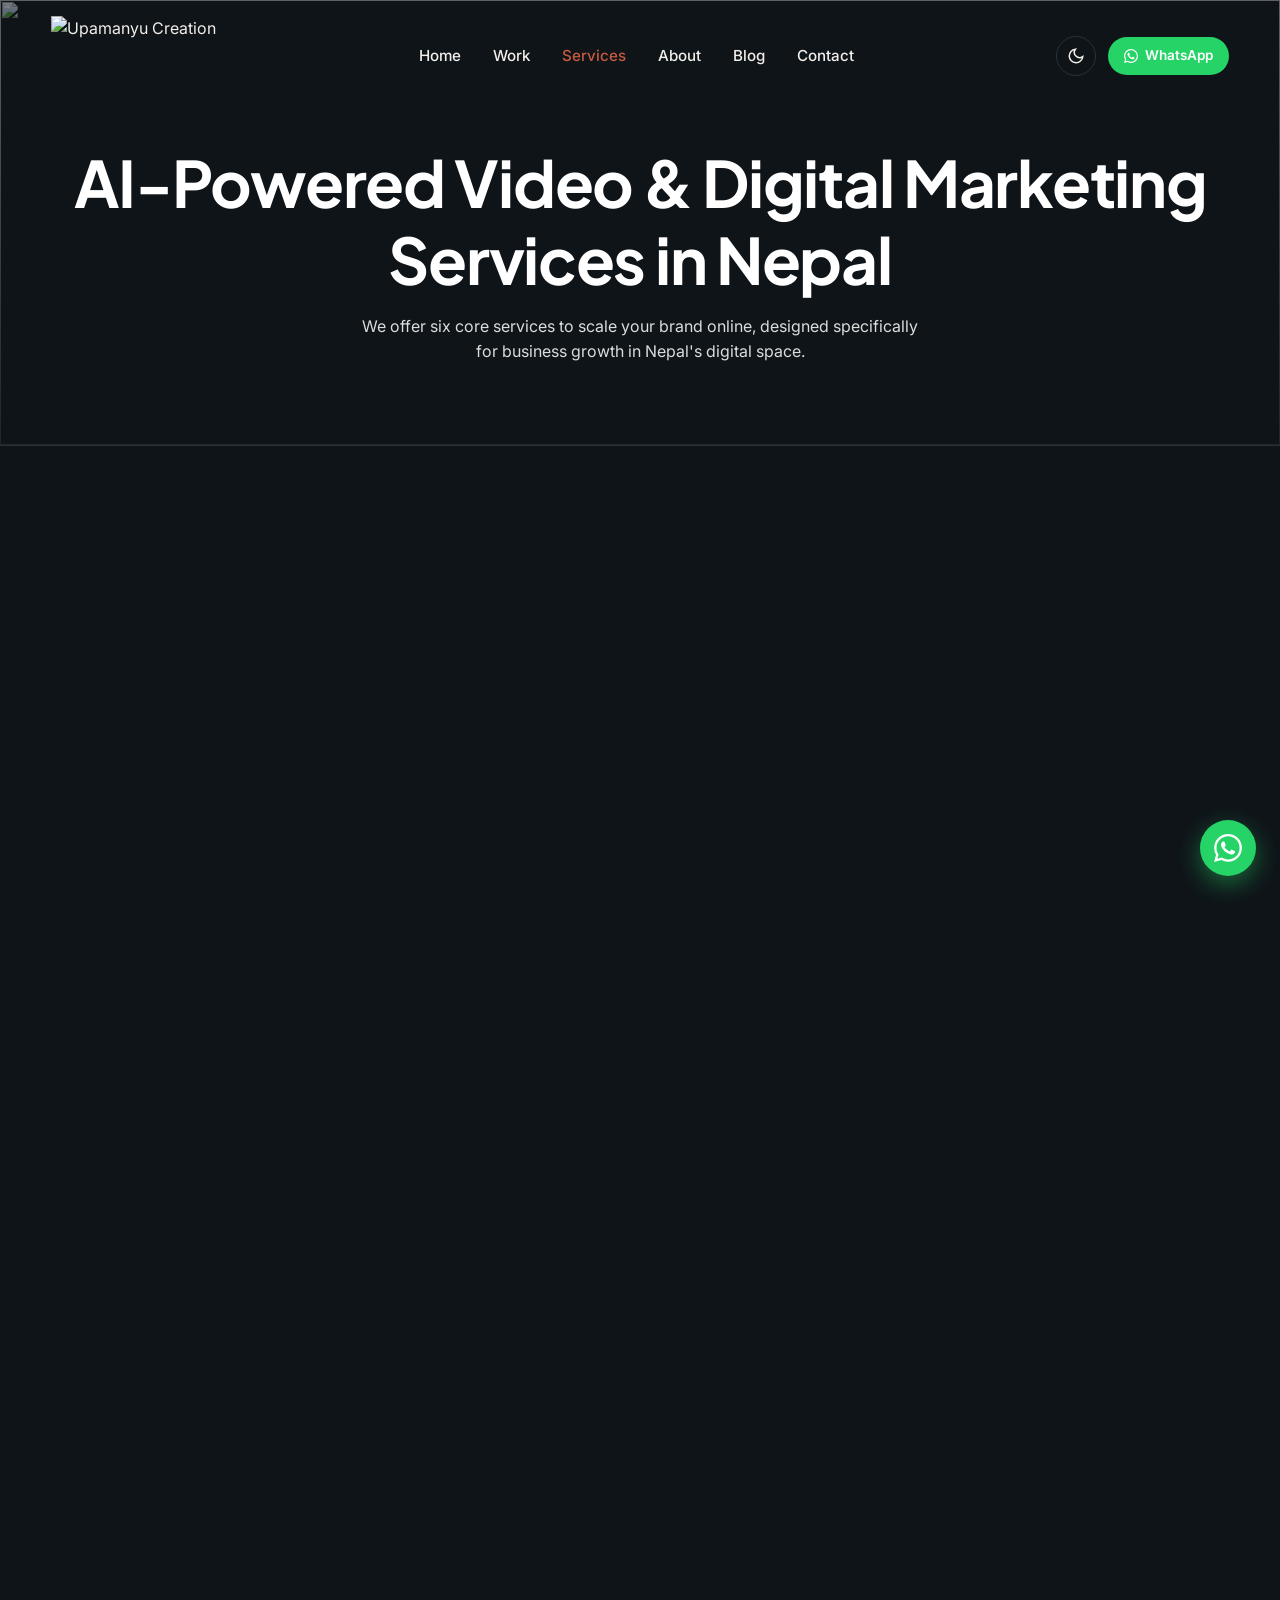
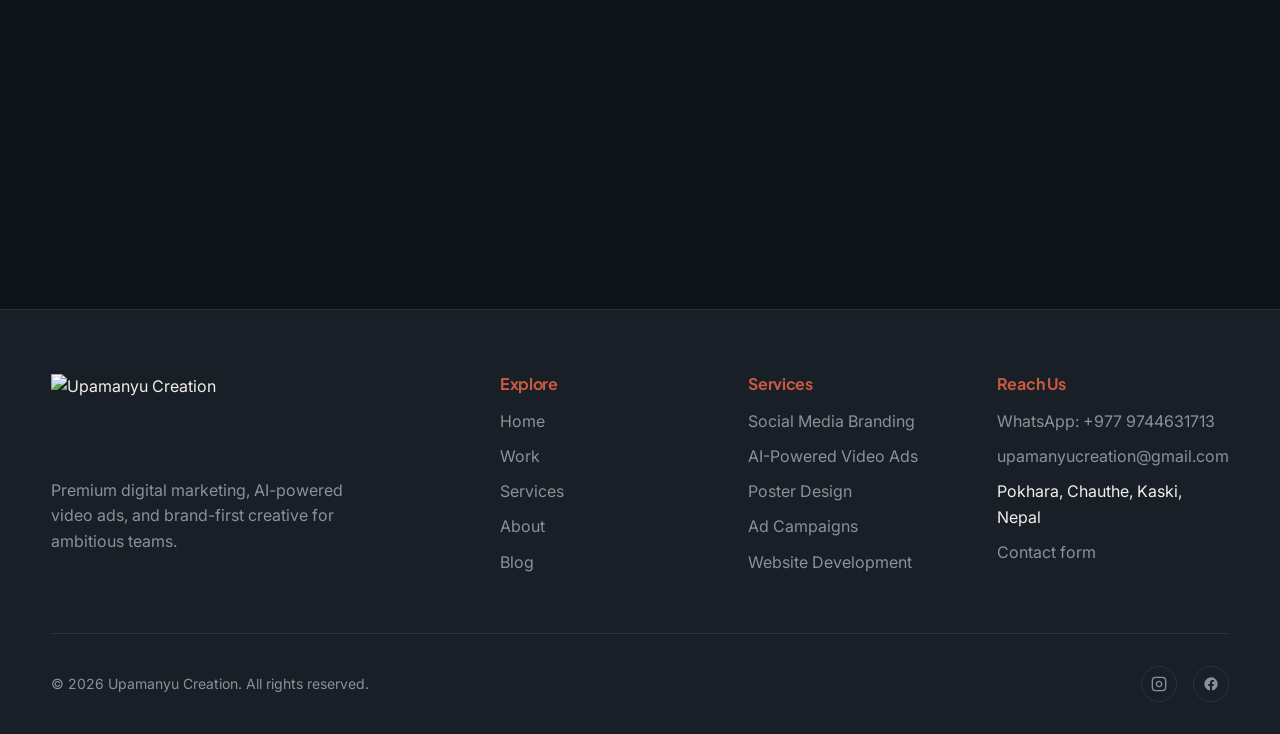
==== commit ba25d6e5: "feat: align Social Media Management and Website Development keywords on services page" ====
--- a/services.html
+++ b/services.html
@@ -189,15 +189,15 @@
           <span class="badge"><span class="dot"></span>Always on</span>
         </div>
         <div>
-          <h2>Social Media Handling</h2>
-          <p>Daily posting, engagement, growth — your brand always present, always on-tone, never copy-pasted.</p>
-          <ul>
-            <li>Monthly content calendar</li>
-            <li>Posts, reels, stories, captions</li>
-            <li>Comment + DM management</li>
-            <li>Monthly growth report</li>
-          </ul>
-          <a class="btn btn-whatsapp" href="https://wa.me/9779744631713?text=Hi,%20I%20want%20social%20media%20handling" target="_blank" rel="noopener">Get a quote</a>
+          <h2>Social Media Management</h2>
+          <p>Daily post planning, interactive reels, engagement, and audience growth. We keep your brand present and active in Nepal's feed with customized social media management.</p>
+          <ul>
+            <li>Monthly localized content calendar</li>
+            <li>Instagram reels, TikTok clips, Facebook posts</li>
+            <li>Active comment and DM moderation</li>
+            <li>Monthly analytics and growth tracking</li>
+          </ul>
+          <a class="btn btn-whatsapp" href="https://wa.me/9779744631713?text=Hi,%20I%20want%20social%20media%20management" target="_blank" rel="noopener">Get a quote</a>
         </div>
       </div>
 
@@ -207,15 +207,15 @@
           <span class="badge">Live website</span>
         </div>
         <div>
-          <h2>Website Development</h2>
-          <p>Sleek, fast, mobile-first websites that match the polish of the rest of your brand. Built to load fast and convert.</p>
-          <ul>
-            <li>Custom design — no template clones</li>
-            <li>Responsive across phones, tablets, desktops</li>
-            <li>SEO-friendly markup and meta</li>
-            <li>WhatsApp + email lead capture built in</li>
-          </ul>
-          <a class="btn btn-whatsapp" href="https://wa.me/9779744631713?text=Hi,%20I%20need%20a%20website" target="_blank" rel="noopener">Get a quote</a>
+          <h2>Website Development Services</h2>
+          <p>Sleek, fast, mobile-first websites built to load in under 2 seconds. We handle custom website development from concept to launch, optimized for local search SEO rankings.</p>
+          <ul>
+            <li>Custom UI design — no generic template clones</li>
+            <li>Fully responsive layouts for all screen sizes</li>
+            <li>Optimized speed and Google Core Web Vitals</li>
+            <li>Integrated WhatsApp chat and local lead forms</li>
+          </ul>
+          <a class="btn btn-whatsapp" href="https://wa.me/9779744631713?text=Hi,%20I%20need%20website%20development%20services" target="_blank" rel="noopener">Get a quote</a>
         </div>
       </div>
 
